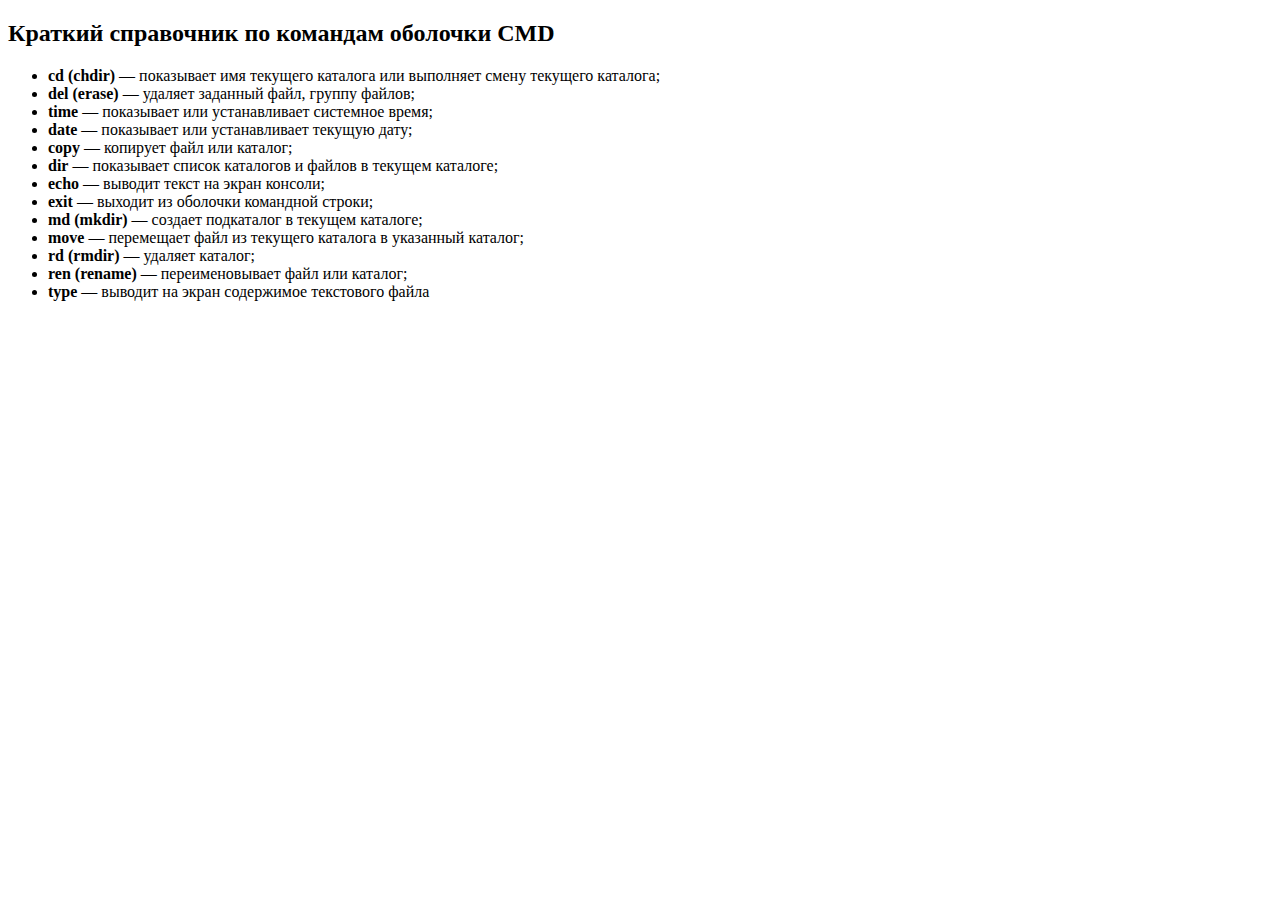
==== html/cmd.html @ fe21f4a4 "Update cmd.html" ====
<!DOCTYPE html>
<html lang="ru">
<head>
    <title>Командная строка Windows</title>
</head>
<body>
    <h2 >Краткий справочник по командам оболочки CMD</h2>
    <ul style="text-align: justify">
        <li><strong>cd (chdir)</strong> — показывает имя текущего каталога или выполняет смену текущего каталога;</li>
        <li><strong>del (erase)</strong> — удаляет заданный файл, группу файлов;</li>
        <li><strong>time</strong> — показывает или устанавливает системное время;</li>
        <li><strong>date</strong> — показывает или устанавливает текущую дату;</li>
        <li><strong>copy</strong> — копирует файл или каталог;</li>
        <li><strong>dir</strong> — показывает список каталогов и файлов в текущем каталоге;</li>
        <li><strong>echo</strong> — выводит текст на экран консоли;</li>
        <li><strong>exit</strong> — выходит из оболочки командной строки;</li>
        <li><strong>md (mkdir)</strong> — создает подкаталог в текущем каталоге;</li>
        <li><strong>move</strong> — перемещает файл из текущего каталога в указанный каталог;</li>
        <li><strong>rd (rmdir)</strong> — удаляет каталог;</li>
        <li><strong>ren (rename)</strong> — переименовывает файл или каталог;</li>
        <li><strong>type</strong> — выводит на экран содержимое текстового файла</li>
      </ul>
</div>
</body>
</html>
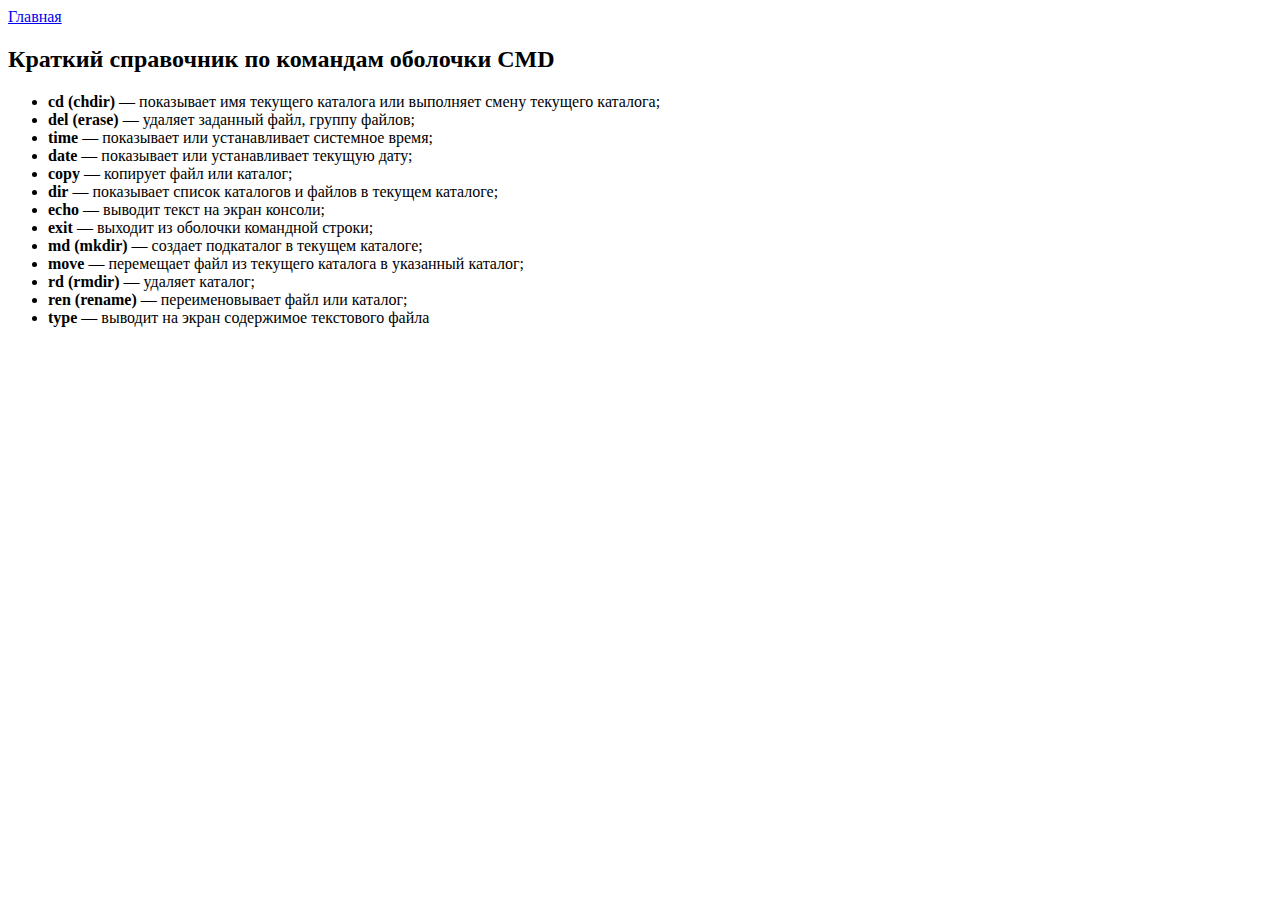
==== commit 0aed828f: "save change" ====
--- a/html/cmd.html
+++ b/html/cmd.html
@@ -1,9 +1,10 @@
 <!DOCTYPE html>
 <html lang="ru">
 <head>
-    <title>Командная строка Windows</title>
+    <title>Командная строка Win</title>
 </head>
 <body>
+    <a href="index.html">Главная</a>
     <h2 >Краткий справочник по командам оболочки CMD</h2>
     <ul style="text-align: justify">
         <li><strong>cd (chdir)</strong> — показывает имя текущего каталога или выполняет смену текущего каталога;</li>
